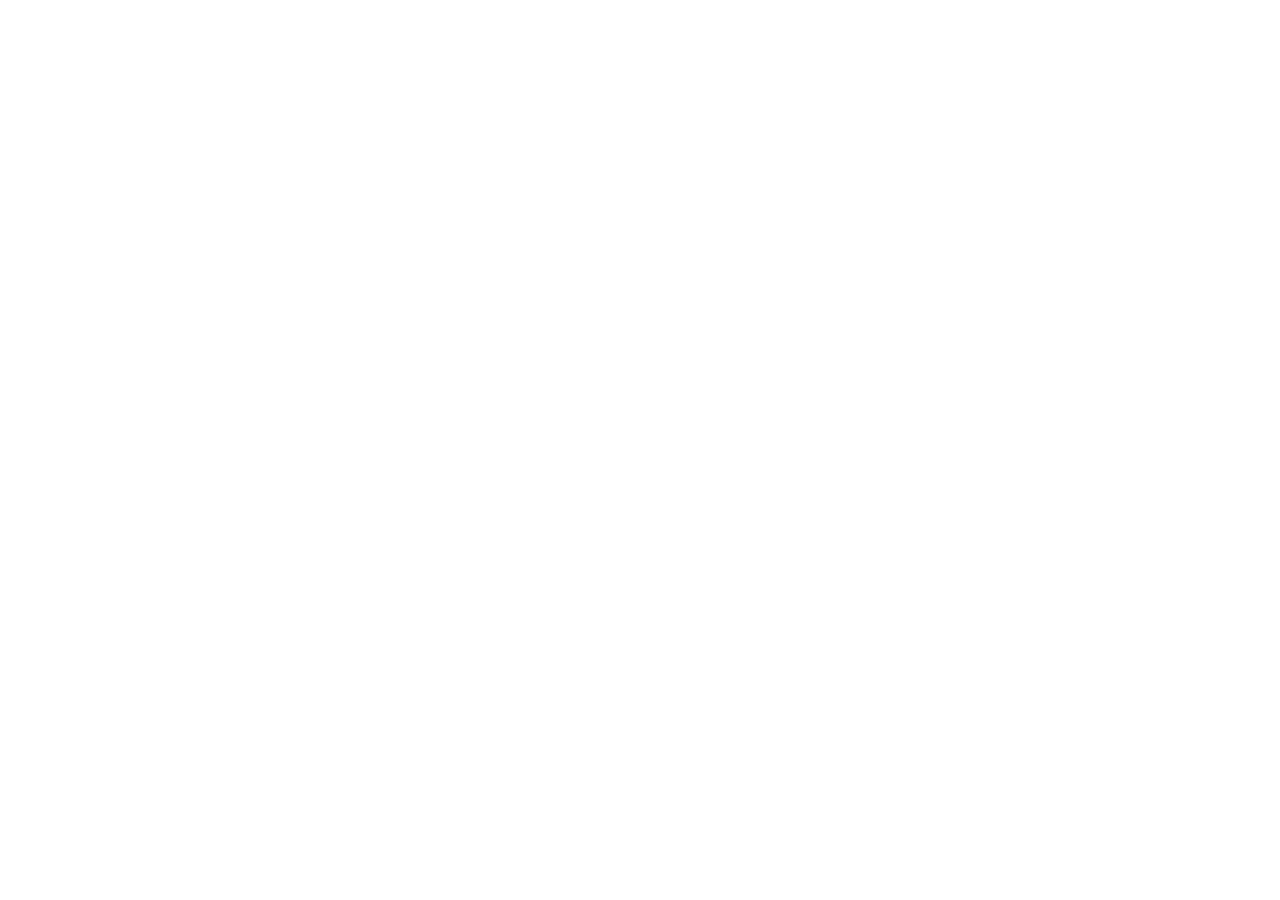
==== index.html @ 12d726f9 "commit" ====
<!DOCTYPE html>
<html lang="en">
<head>
    <meta charset="UTF-8">
    <meta name="viewport" content="width=device-width, initial-scale=1.0">
    <title>index</title>
</head>
<body>
    
</body>
</html>
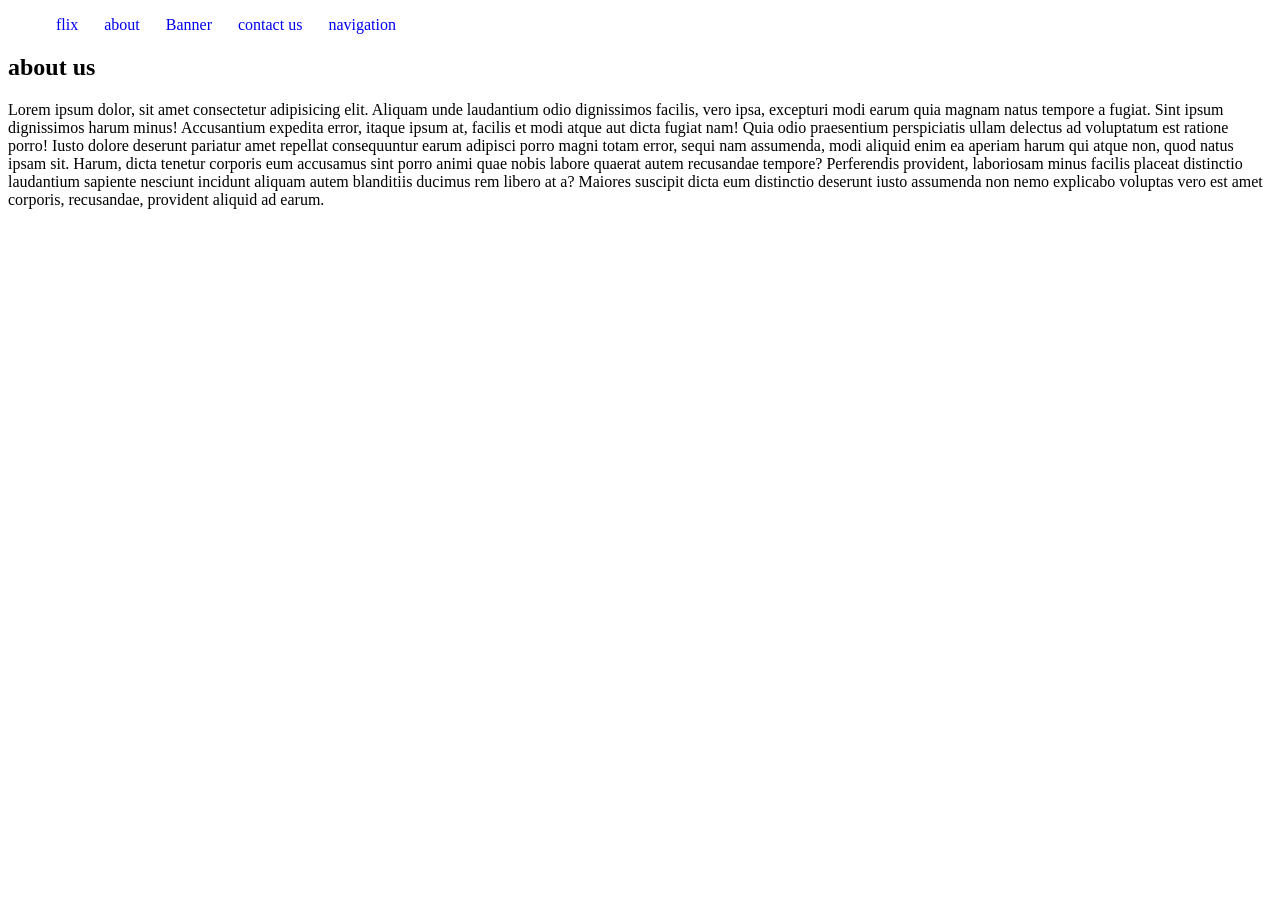
==== commit 227cf616: "commit" ====
--- a/index.html
+++ b/index.html
@@ -4,8 +4,23 @@
     <meta charset="UTF-8">
     <meta name="viewport" content="width=device-width, initial-scale=1.0">
     <title>index</title>
+    <link rel="stylesheet" href="styles/nav.css">
 </head>
 <body>
-    
+    <nav>
+        <ul>
+            <li><a href="flex.html">flix</a></li>
+            <li><a href="about.html">about</a></li>
+            <li><a href="banner.html">Banner</a></li>
+            <li><a href="contact.html">contact us</a></li>
+             <li><a href="nav.html">navigation</a></li>
+
+        </ul>
+    </nav>
+    <section>
+        <h2>about us</h2>
+        <p>Lorem ipsum dolor, sit amet consectetur adipisicing elit. Aliquam unde laudantium odio dignissimos facilis, vero ipsa, excepturi modi earum quia magnam natus tempore a fugiat. Sint ipsum dignissimos harum minus! Accusantium expedita error, itaque ipsum at, facilis et modi atque aut dicta fugiat nam! Quia odio praesentium perspiciatis ullam delectus ad voluptatum est ratione porro! Iusto dolore deserunt pariatur amet repellat consequuntur earum adipisci porro magni totam error, sequi nam assumenda, modi aliquid enim ea aperiam harum qui atque non, quod natus ipsam sit. Harum, dicta tenetur corporis eum accusamus sint porro animi quae nobis labore quaerat autem recusandae tempore? Perferendis provident, laboriosam minus facilis placeat distinctio laudantium sapiente nesciunt incidunt aliquam autem blanditiis ducimus rem libero at a? Maiores suscipit dicta eum distinctio deserunt iusto assumenda non nemo explicabo voluptas vero est amet corporis, recusandae, provident aliquid ad earum.</p>
+    </section>
 </body>
+
 </html>
--- a/styles/nav.css
+++ b/styles/nav.css
@@ -0,0 +1,15 @@
+nav ul{
+    display: flex;
+    list-style: none;
+}
+nav ul li a{
+    text-decoration: none;
+}
+
+nav ul li{
+    margin-right: 10px;
+    padding:0 8px;
+}
+nav ul li:hover{
+    background-color: aquamarine;
+}
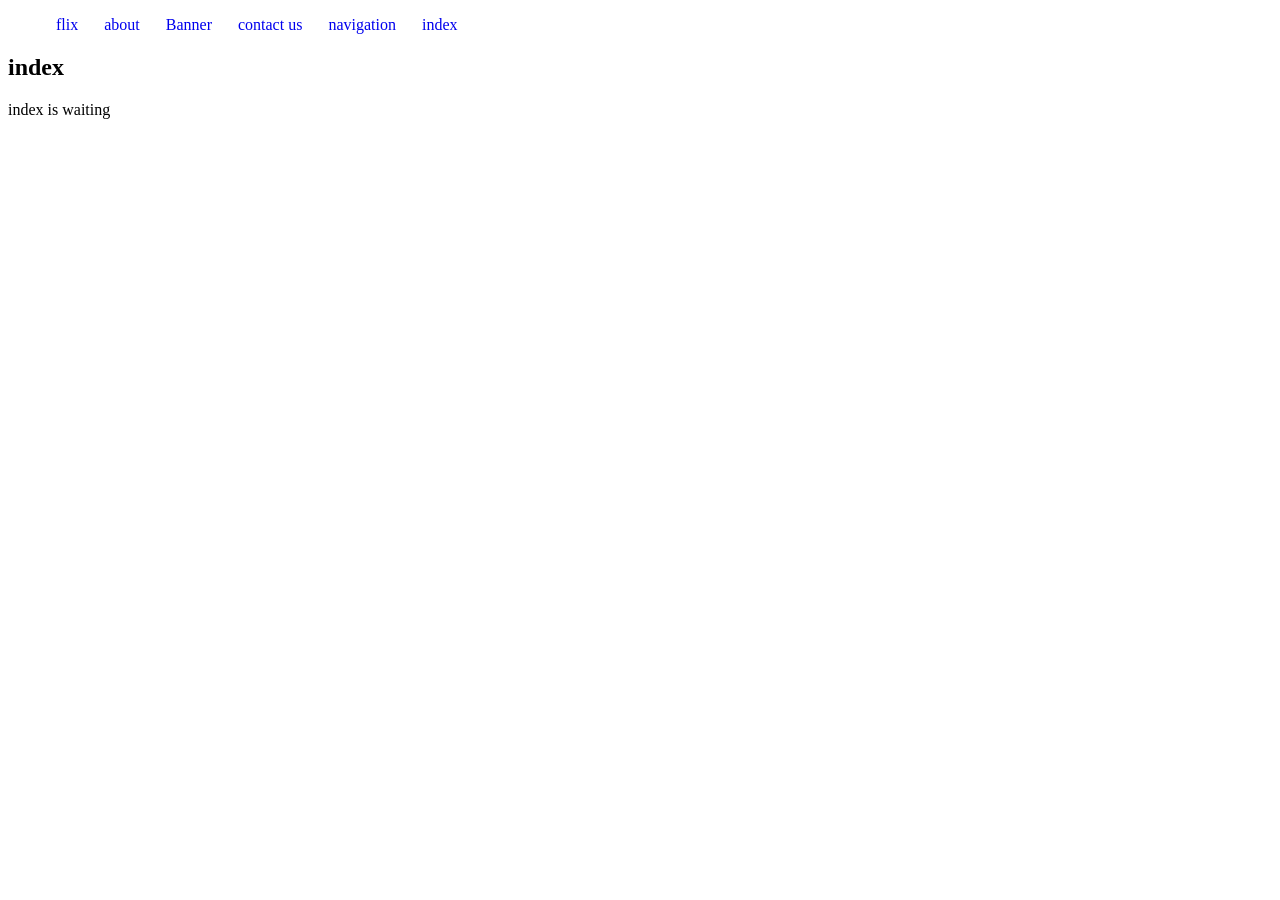
==== commit 66a72986: "Add homepage content" ====
--- a/index.html
+++ b/index.html
@@ -3,24 +3,28 @@
 <head>
     <meta charset="UTF-8">
     <meta name="viewport" content="width=device-width, initial-scale=1.0">
-    <title>index</title>
+    <title>Index</title>
     <link rel="stylesheet" href="styles/nav.css">
 </head>
 <body>
-    <nav>
+   <nav>
         <ul>
             <li><a href="flex.html">flix</a></li>
             <li><a href="about.html">about</a></li>
             <li><a href="banner.html">Banner</a></li>
             <li><a href="contact.html">contact us</a></li>
              <li><a href="nav.html">navigation</a></li>
+             <li><a href="index.html">index</a></li>
 
         </ul>
     </nav>
+    <header>
+
+    </header>
     <section>
-        <h2>about us</h2>
-        <p>Lorem ipsum dolor, sit amet consectetur adipisicing elit. Aliquam unde laudantium odio dignissimos facilis, vero ipsa, excepturi modi earum quia magnam natus tempore a fugiat. Sint ipsum dignissimos harum minus! Accusantium expedita error, itaque ipsum at, facilis et modi atque aut dicta fugiat nam! Quia odio praesentium perspiciatis ullam delectus ad voluptatum est ratione porro! Iusto dolore deserunt pariatur amet repellat consequuntur earum adipisci porro magni totam error, sequi nam assumenda, modi aliquid enim ea aperiam harum qui atque non, quod natus ipsam sit. Harum, dicta tenetur corporis eum accusamus sint porro animi quae nobis labore quaerat autem recusandae tempore? Perferendis provident, laboriosam minus facilis placeat distinctio laudantium sapiente nesciunt incidunt aliquam autem blanditiis ducimus rem libero at a? Maiores suscipit dicta eum distinctio deserunt iusto assumenda non nemo explicabo voluptas vero est amet corporis, recusandae, provident aliquid ad earum.</p>
+        <h2>index</h2>
+        <p>index is waiting</p>
     </section>
+    
 </body>
-
 </html>
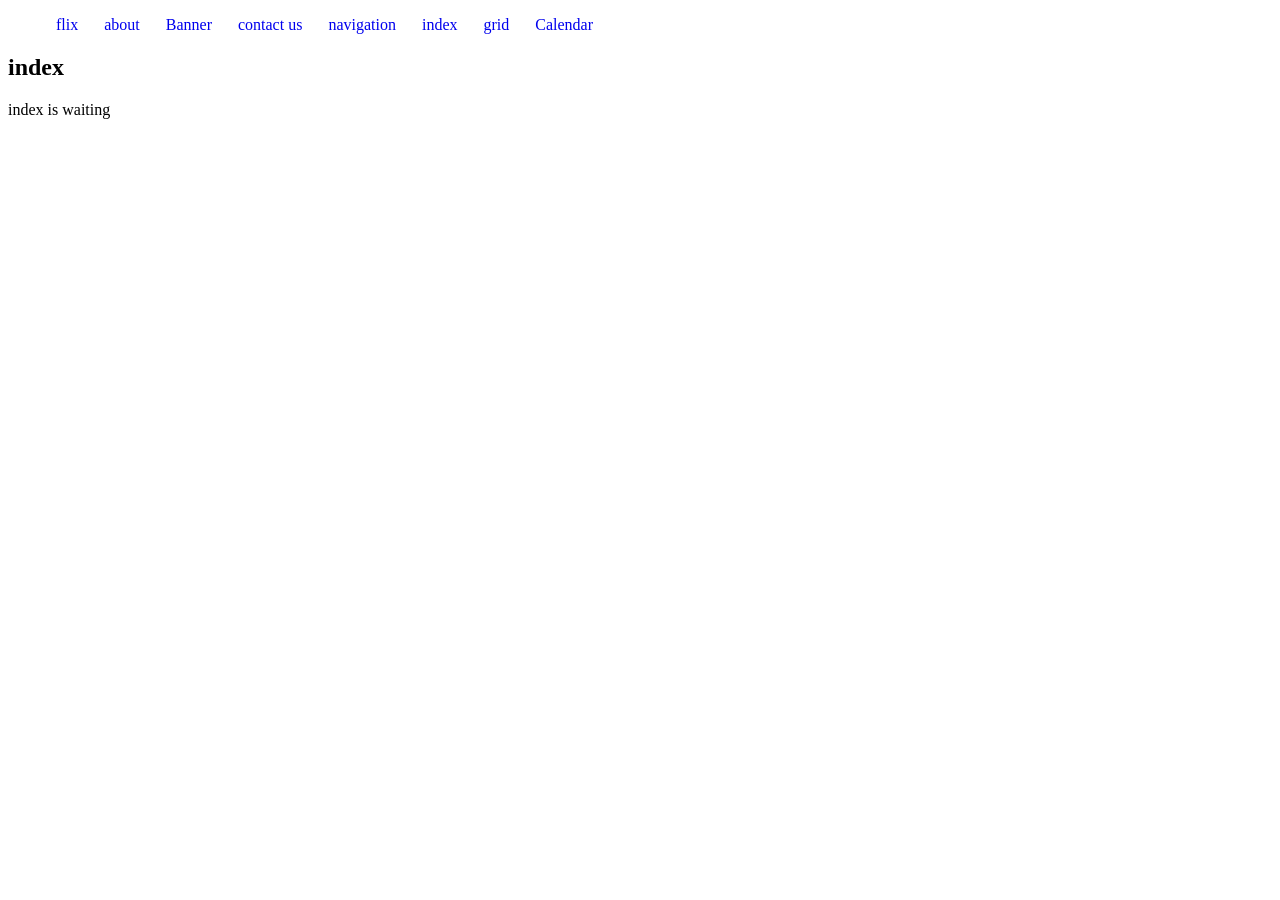
==== commit cf84ffd4: "Add Calendar" ====
--- a/index.html
+++ b/index.html
@@ -15,6 +15,8 @@
             <li><a href="contact.html">contact us</a></li>
              <li><a href="nav.html">navigation</a></li>
              <li><a href="index.html">index</a></li>
+             <li><a href="grid.html">grid</a></li>
+                <li><a href="calendar.html">Calendar</a></li>
 
         </ul>
     </nav>
